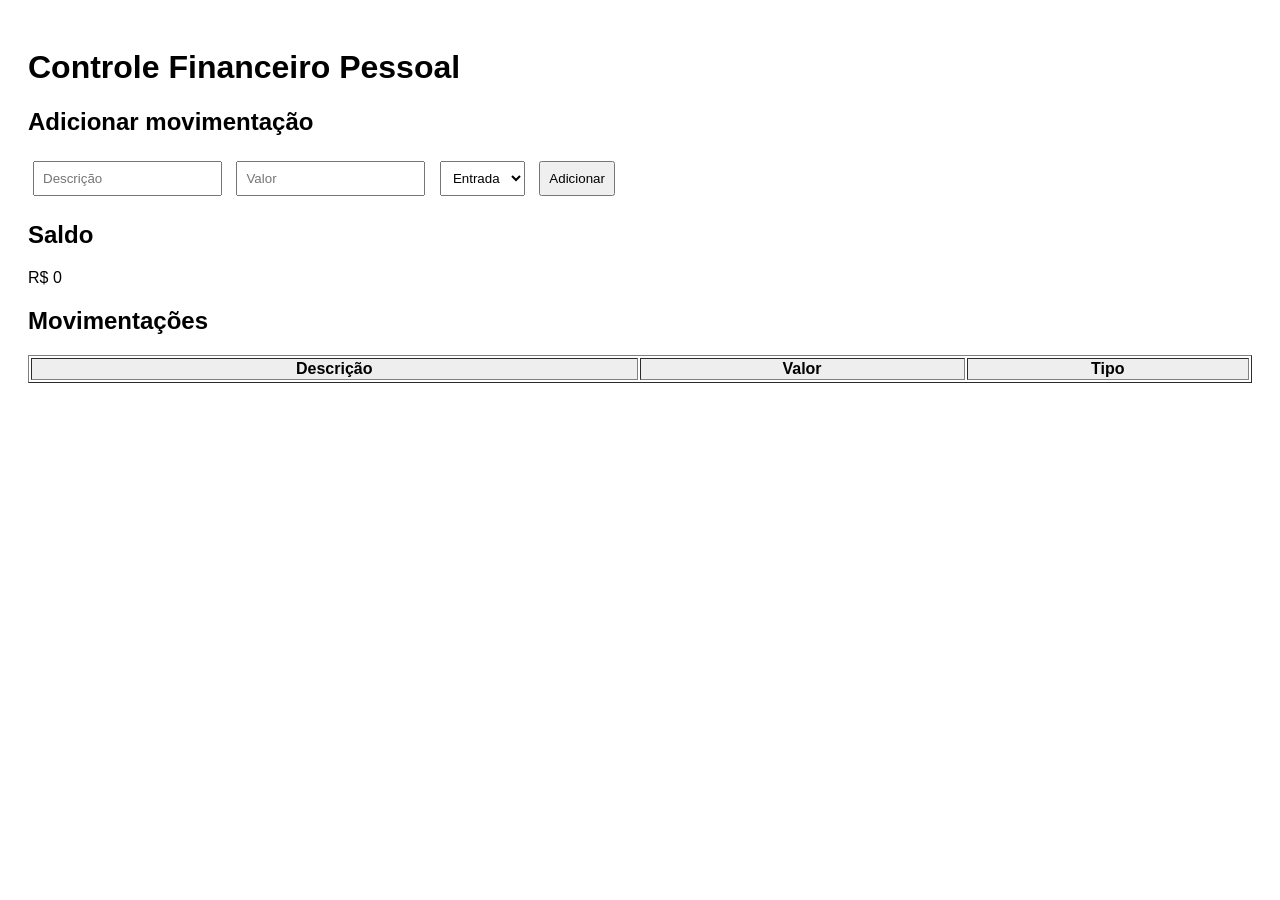
==== index.html @ 424ba04a "Primeiro commit do sistema financeiro" ====
<!DOCTYPE html>
<html lang="pt-br">
<head>
<meta charset="UTF-8">
<title>Controle Financeiro</title>
<link rel="stylesheet" href="style.css">
</head>

<body>

<h1>Controle Financeiro Pessoal</h1>

<h2>Adicionar movimentação</h2>

<input type="text" id="descricao" placeholder="Descrição">

<input type="number" id="valor" placeholder="Valor">

<select id="tipo">
<option value="entrada">Entrada</option>
<option value="saida">Saída</option>
</select>

<button onclick="adicionar()">Adicionar</button>

<h2>Saldo</h2>

<p id="saldo">R$ 0</p>

<h2>Movimentações</h2>

<table border="1">

<thead>
<tr>
<th>Descrição</th>
<th>Valor</th>
<th>Tipo</th>
</tr>
</thead>

<tbody id="tabela"></tbody>

</table>

<script src="script.js"></script>

</body>
</html>
---- style.css ----
body{
font-family: Arial;
padding: 20px;
}

input, select, button{
margin: 5px;
padding: 8px;
}

table{
margin-top: 20px;
width: 100%;
}

th{
background-color: #eee;
}
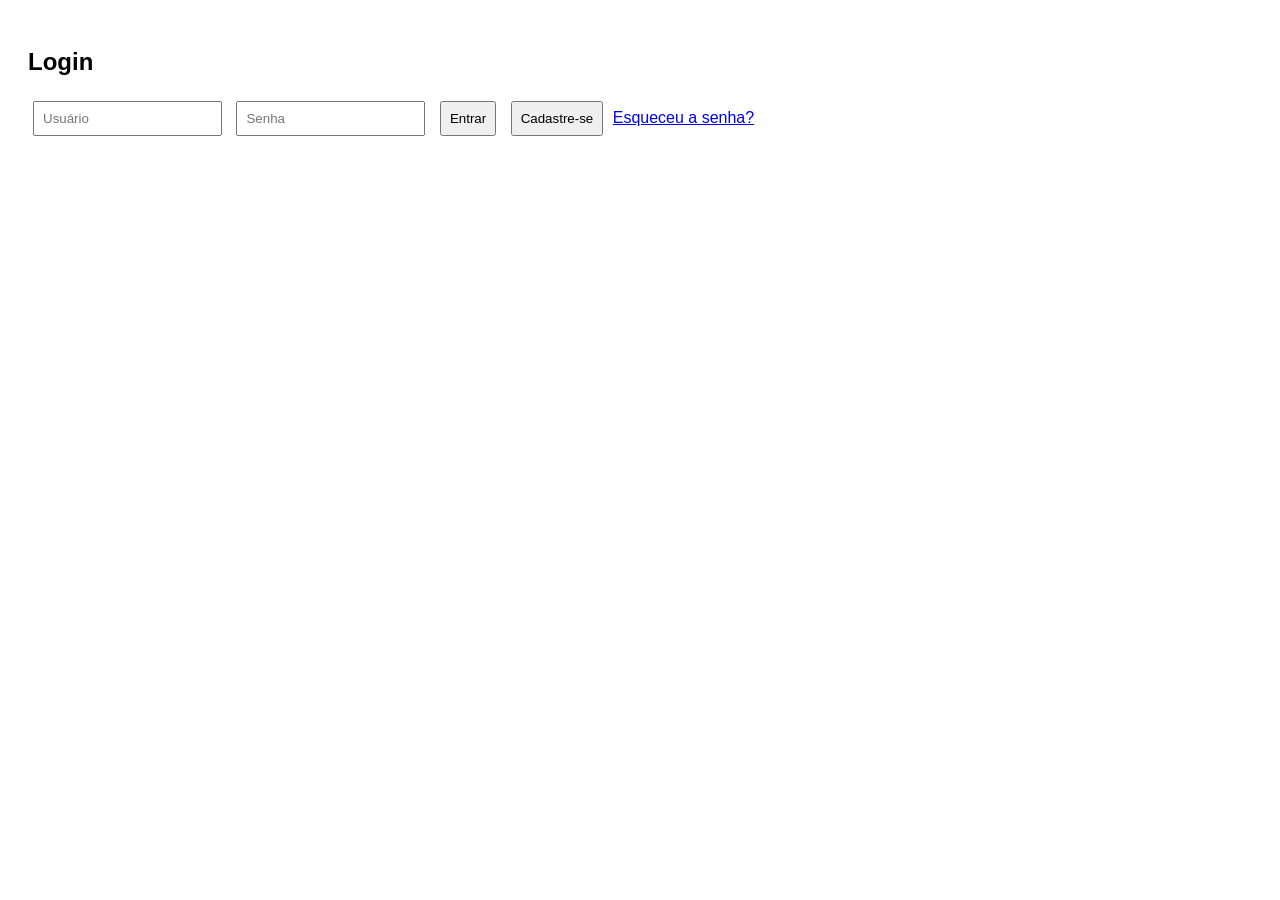
==== commit 81994e84: "forcando a tela de login abrit antes do html" ====
--- a/index.html
+++ b/index.html
@@ -45,6 +45,9 @@
 </table>
 
 <script src="script.js"></script>
+<script>
+window.location.href = "login.html";
+</script>
 
 </body>
 </html>
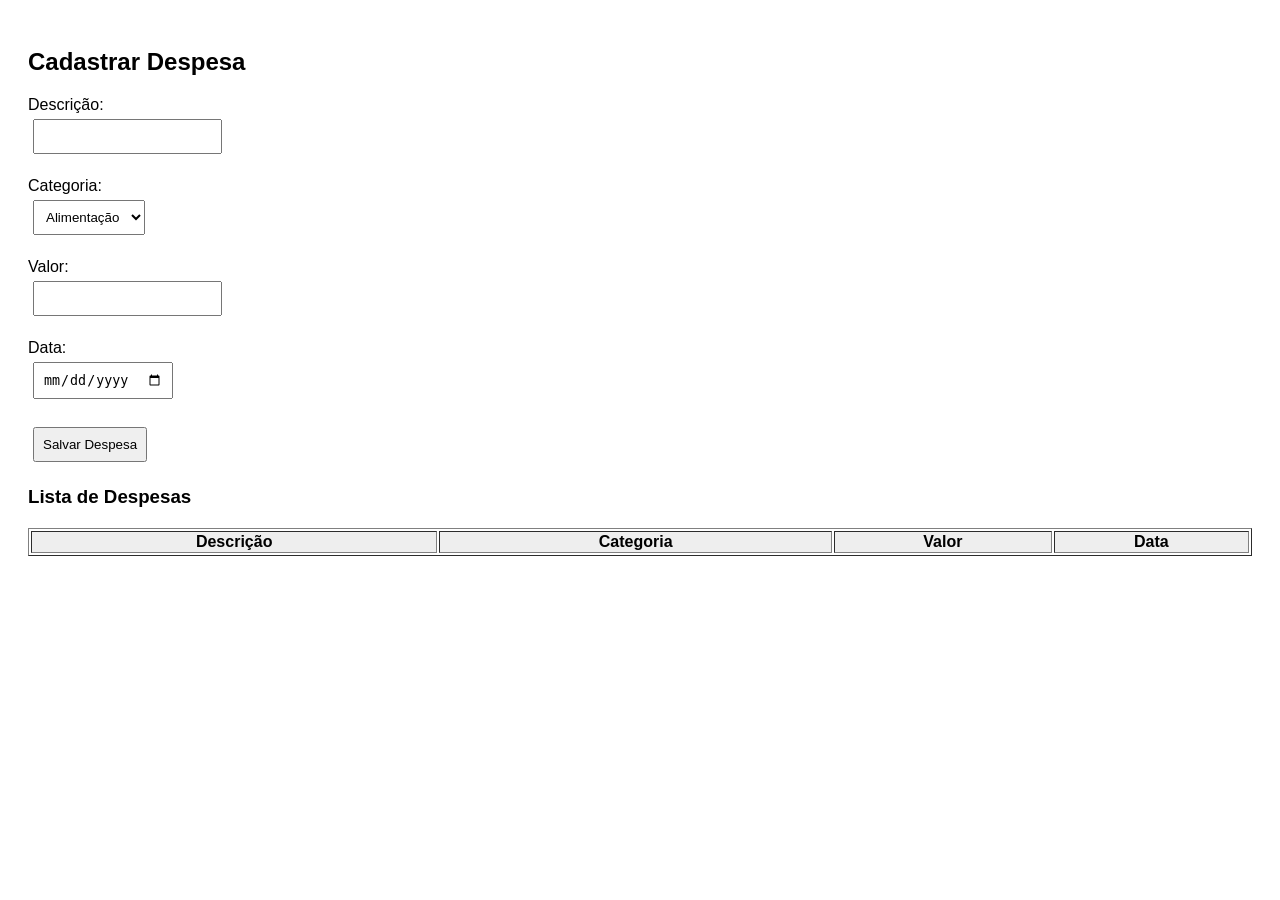
==== commit 4030fd4e: "tela de cadastro de despesas" ====
--- a/index.html
+++ b/index.html
@@ -1,54 +1,80 @@
-
 <!DOCTYPE html>
 <html lang="pt-br">
 <head>
 <meta charset="UTF-8">
-<title>Controle Financeiro</title>
+<title>Cadastrar Despesa</title>
 <link rel="stylesheet" href="style.css">
 </head>
 
 <body>
 
-<h1>Controle Financeiro Pessoal</h1>
+<h2>Cadastrar Despesa</h2>
 
-<h2>Adicionar movimentação</h2>
+<form id="formDespesa">
 
-<input type="text" id="descricao" placeholder="Descrição">
+<label>Descrição:</label><br>
+<input type="text" id="descricao" required><br><br>
 
-<input type="number" id="valor" placeholder="Valor">
+<label>Categoria:</label><br>
+<select id="categoria">
+<option>Alimentação</option>
+<option>Transporte</option>
+<option>Moradia</option>
+<option>Lazer</option>
+<option>Outros</option>
+</select><br><br>
 
-<select id="tipo">
-<option value="entrada">Entrada</option>
-<option value="saida">Saída</option>
-</select>
+<label>Valor:</label><br>
+<input type="number" id="valor" required><br><br>
 
-<button onclick="adicionar()">Adicionar</button>
+<label>Data:</label><br>
+<input type="date" id="data" required><br><br>
 
-<h2>Saldo</h2>
+<button type="submit">Salvar Despesa</button>
 
-<p id="saldo">R$ 0</p>
+</form>
 
-<h2>Movimentações</h2>
+<h3>Lista de Despesas</h3>
 
 <table border="1">
-
 <thead>
 <tr>
 <th>Descrição</th>
+<th>Categoria</th>
 <th>Valor</th>
-<th>Tipo</th>
+<th>Data</th>
 </tr>
 </thead>
 
-<tbody id="tabela"></tbody>
+<tbody id="tabelaDespesas"></tbody>
 
 </table>
 
-<script src="script.js"></script>
 <script>
-window.location.href = "login.html";
+
+document.getElementById("formDespesa").addEventListener("submit", function(event){
+
+event.preventDefault();
+
+let descricao = document.getElementById("descricao").value;
+let categoria = document.getElementById("categoria").value;
+let valor = document.getElementById("valor").value;
+let data = document.getElementById("data").value;
+
+let tabela = document.getElementById("tabelaDespesas");
+
+let linha = tabela.insertRow();
+
+linha.insertCell(0).innerText = descricao;
+linha.insertCell(1).innerText = categoria;
+linha.insertCell(2).innerText = "R$ " + valor;
+linha.insertCell(3).innerText = data;
+
+document.getElementById("formDespesa").reset();
+
+});
+
 </script>
 
 </body>
-</html>
-
+</html>
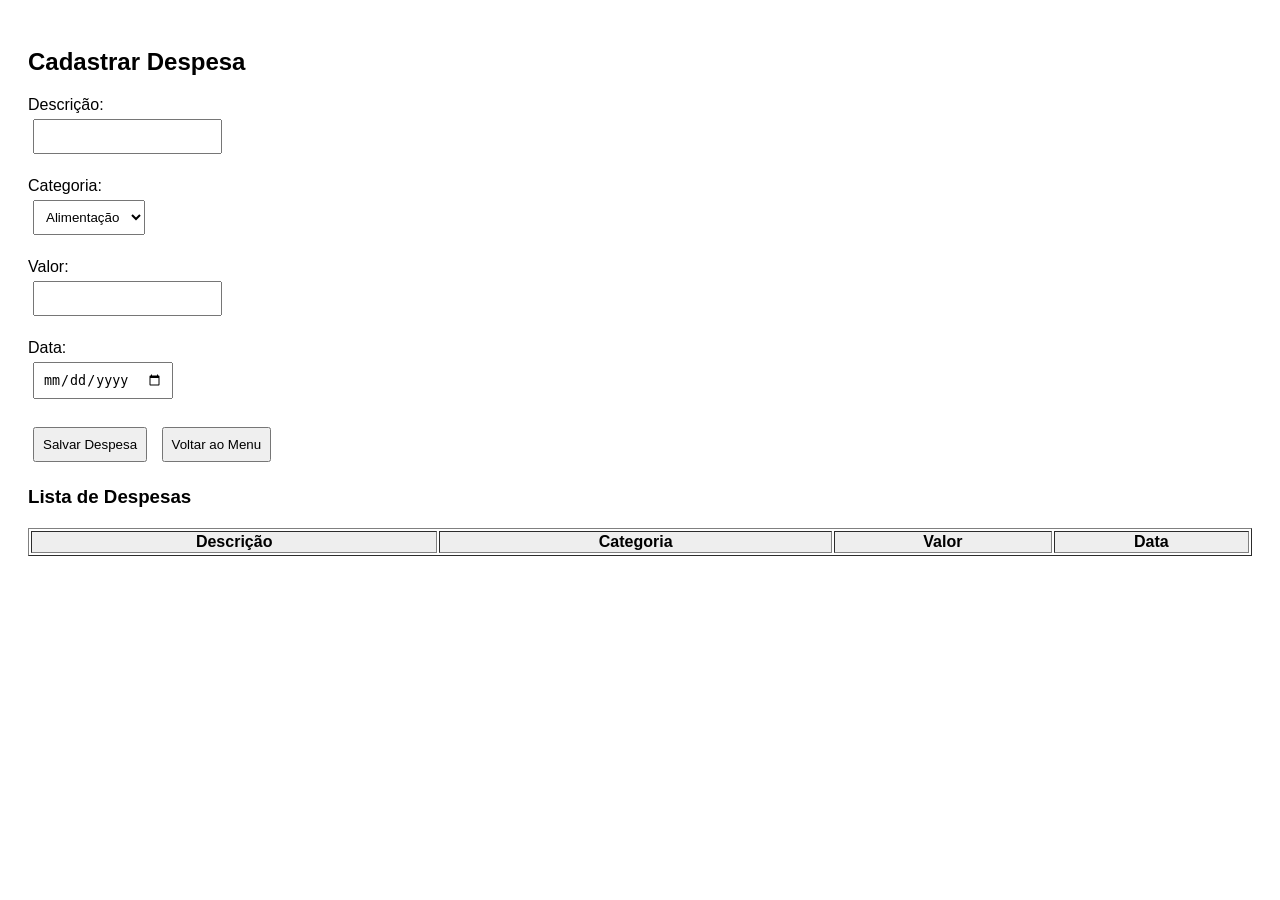
==== commit 5f3e6649: "adcionando o botao retornar ao menu principal" ====
--- a/index.html
+++ b/index.html
@@ -31,6 +31,8 @@
 <input type="date" id="data" required><br><br>
 
 <button type="submit">Salvar Despesa</button>
+
+<button onclick="window.location.href='menu.html'">Voltar ao Menu</button>
 
 </form>
 
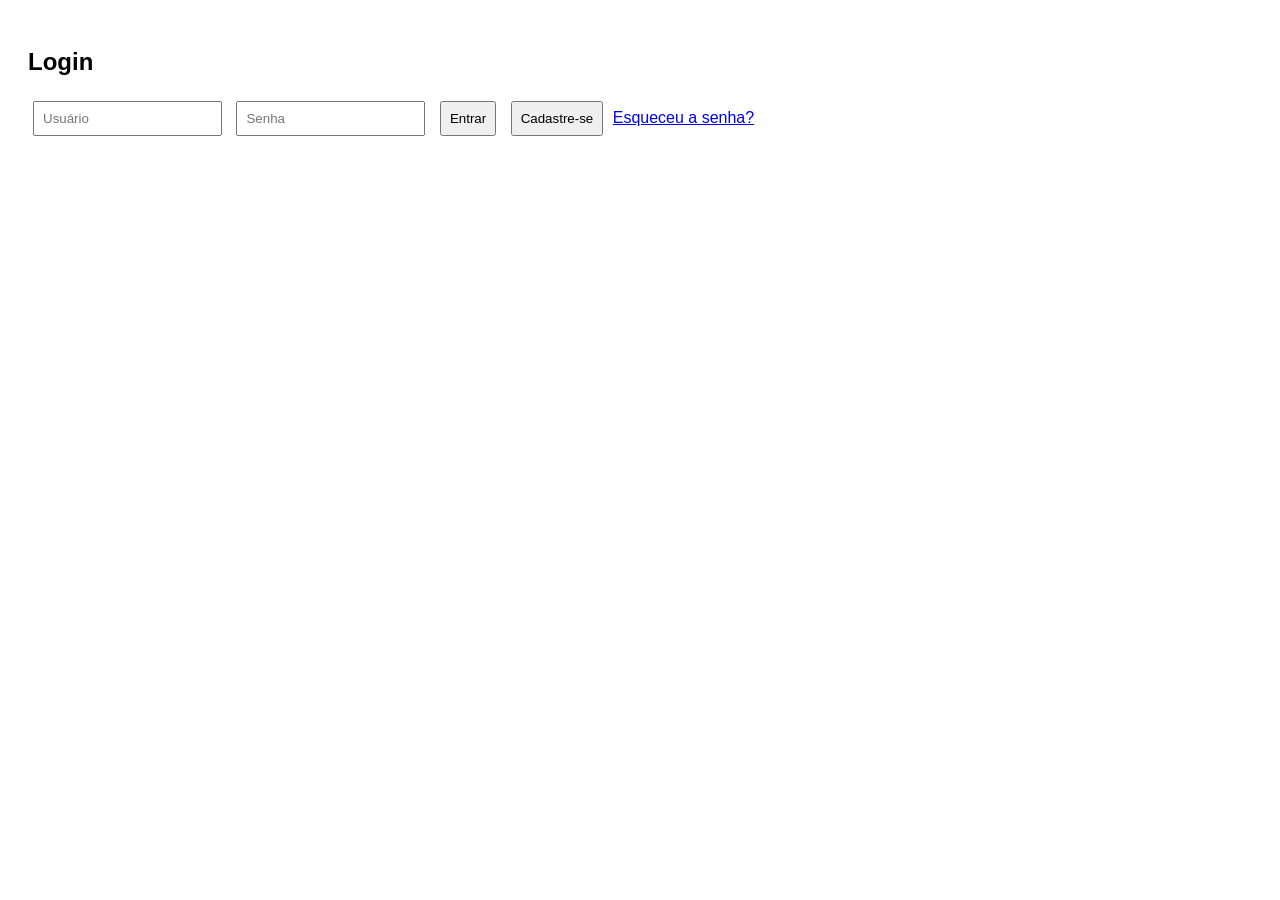
==== commit bad3bf54: "forçando o menu abrir na frente do index html" ====
--- a/index.html
+++ b/index.html
@@ -76,6 +76,10 @@
 
 });
 
+
+window.location.href = "login.html";
+
+
 </script>
 
 </body>
